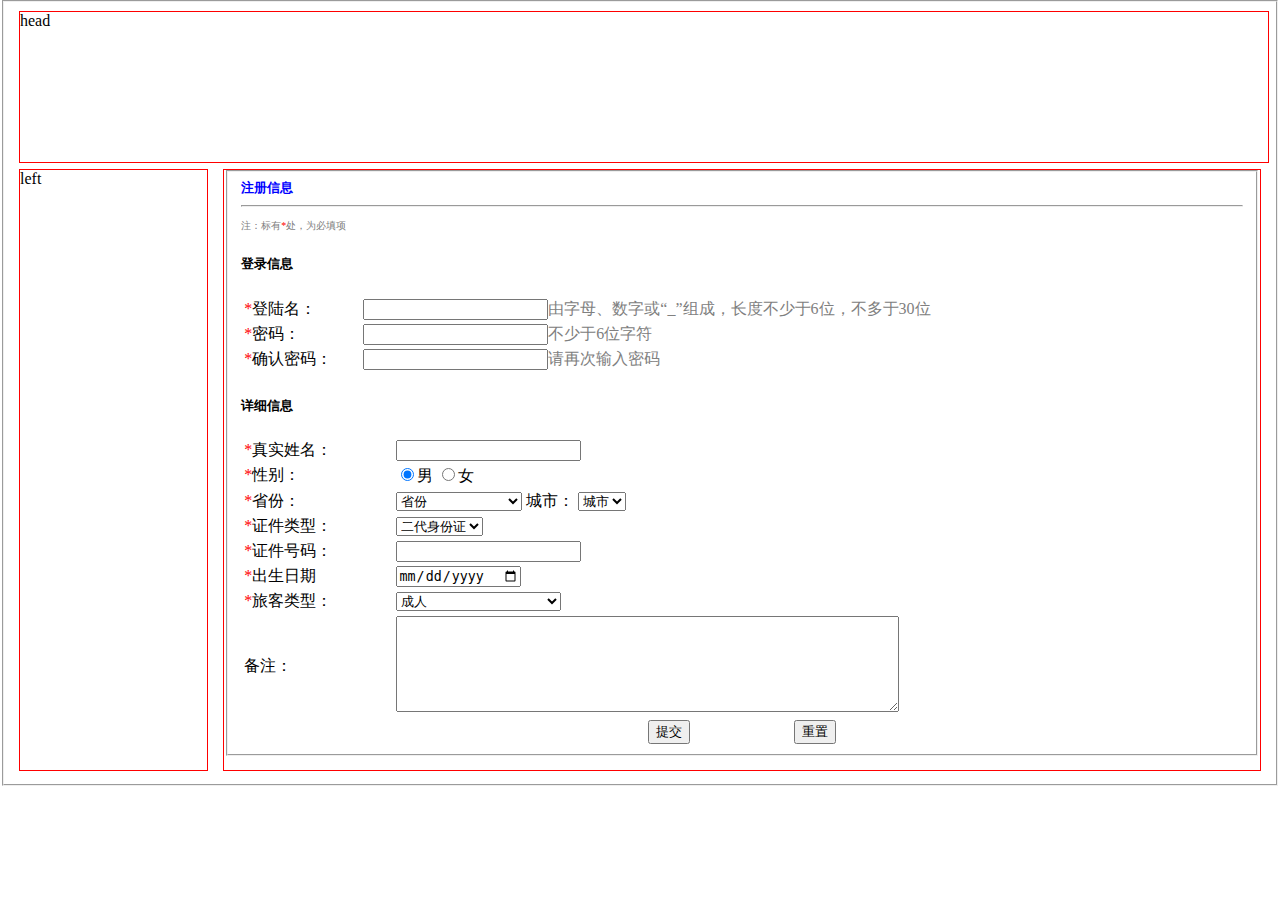
==== WebContent/UserRegistration.html @ 16feec5a "GET LOGIN & REG HTML FROM YJT" ====
<!DOCTYPE html>
<html>
<head>
	<meta charset="UTF-8">
	<title>注册信息</title>
	<link rel="stylesheet" type="text/css" href="css/UserRegistration.css">
</head>
<body>
	<form>
		<fieldset>			
				<div id = "header" class="box">
				head
				</div>

				<div id = "leftera" class = "box fl">
					left
				</div>

				<div id = "rightera" class = "box fr">
				<form>
		<fieldset>
			<div style = padding:1px;width = 600px>
			<font color = "blue" size = "2"><b>注册信息</b></font>
			<hr>
			<font color = "grey" size = "1">注：标有<font color = "red">*</font>处，为必填项</font>
					<h5>登录信息</h5>
					<table width = '100%'>
						<tr>
							<td width = '10%'><font color = "red">*</font>登陆名：</td>
							<td width = '75%'><input type="text" id = "username" required = "true"><font color = "grey">由字母、数字或“_”组成，长度不少于6位，不多于30位</font></td>
						</tr>
						<tr>
							<td><font color = "red">*</font>密码：</td>
							<td><input type="password" id = "psw1" required = "true" onkeyup="checkStrength()"><font color = "grey">不少于6位字符</font>&nbsp;&nbsp;&nbsp;&nbsp;&nbsp;<span id = "strength"></span></td>	
						</tr>
						<tr>
							<td><font color = "red">*</font>确认密码：</td>
							<td><input type="password" id = "psw2" required = "true" onblur="checkPSW()"><font color = "grey">请再次输入密码</font>&nbsp;&nbsp;&nbsp;&nbsp;&nbsp;<span id = "pswInfo"></span></td>
						</tr>
					</table>
				</div>
				<div style = padding:1px;width = 600px>
				 	<h5>详细信息</h5>
				 	<table width = '100%'>
				 		<tr>
				 			<td width="15%"><font color = "red">*</font>真实姓名：</td>
				 			<td width ="85%"><input type="text" id = "realname" required = "true"></td>
				 		</tr>
				 		<tr>
				 			<td><font color = "red">*</font>性别：</td>
				 			<td>
				 				<input id="man" type="radio" checked="checked" name="1" />男
				 				<input id="woman" type="radio"  name="1"/>女
				 			</td>
				 		</tr>
				 		<tr> 					
				 			<td><font color = "red">*</font>省份：</td>
				 			<td>
				 			<select id = "province">
				 				<option value = "省份" selected = "selected">省份</option>
				 			</select>
							城市：
				 			<select id = "city">
				 				<option value = "城市" selected = "selected">城市</option>
				 			</select>	 						
				 		</tr>
				 		<tr>
				 			<td><font color = "red">*</font>证件类型：</td>
				 			<td>
				 				<select id = "certType">
				 					<option value = "二代身份证">二代身份证</option>
				 					<option value = "港澳通行证">港澳通行证</option>
				 					<option value = "台湾通行证">台湾通行证</option>
				 					<option value = "护照">护照</option>
				 				</select>
				 			</td>
				 		</tr>
				 		<tr>
				 			<td><font color = "red">*</font>证件号码：</td>
				 			<td><input type="text" id = "certNumber" required = "true"></td>
				 		</tr>
				 		<tr>
				 			<td><font color = "red">*</font>出生日期</td>
				 			<td><input type="date" id = "birth" required = "true"></td>
				 		</tr>
				 		<tr>
				 			<td><font color = "red">*</font>旅客类型：</td>
				 			<td>
				 				<select id = "userType">
				 					<option value = "成人">成人</option>
				 					<option value = "儿童">儿童</option>
				 					<option value = "学生">学生</option>
				 					<option value = "残疾军人、伤残人民警察">残疾军人、伤残人民警察</option>
				 				</select>
				 			</td>
				 		</tr>	
				 		<tr>
				 			<td>备注：</td>
				 			<td><textarea rows="6" cols="60"></textarea></td>
				 		</tr>
				 	</table>

				</div>
				<center>
					<input type="submit" value = "提交" onclick="reg()">
				&nbsp;&nbsp;&nbsp;&nbsp;&nbsp;&nbsp;&nbsp;&nbsp;&nbsp;&nbsp;&nbsp;&nbsp;&nbsp;&nbsp;&nbsp;&nbsp;&nbsp;&nbsp;&nbsp;&nbsp;&nbsp;&nbsp;&nbsp;&nbsp;
				<input type="reset" value = "重置">
				</center>
				
		</fieldset>
	</form>
</div>
				
		</fieldset>
	</form>
	<script type="text/javascript" src = "js/register.js"></script>
</body>
</html>
---- WebContent/css/UserRegistration.css ----
body{
	padding: 0;
	margin:0;
}
#header{
	width: 100%;
	height: 150px;
}
#leftera{
	width: 15%;
	height: 600px
}
#rightera{
	width:83%;
	height:600px;
}
.fl{
	float:left;
}
.fr{
	float: right;
}
.box{
	border:solid 1px red;
	margin: 3px;
}
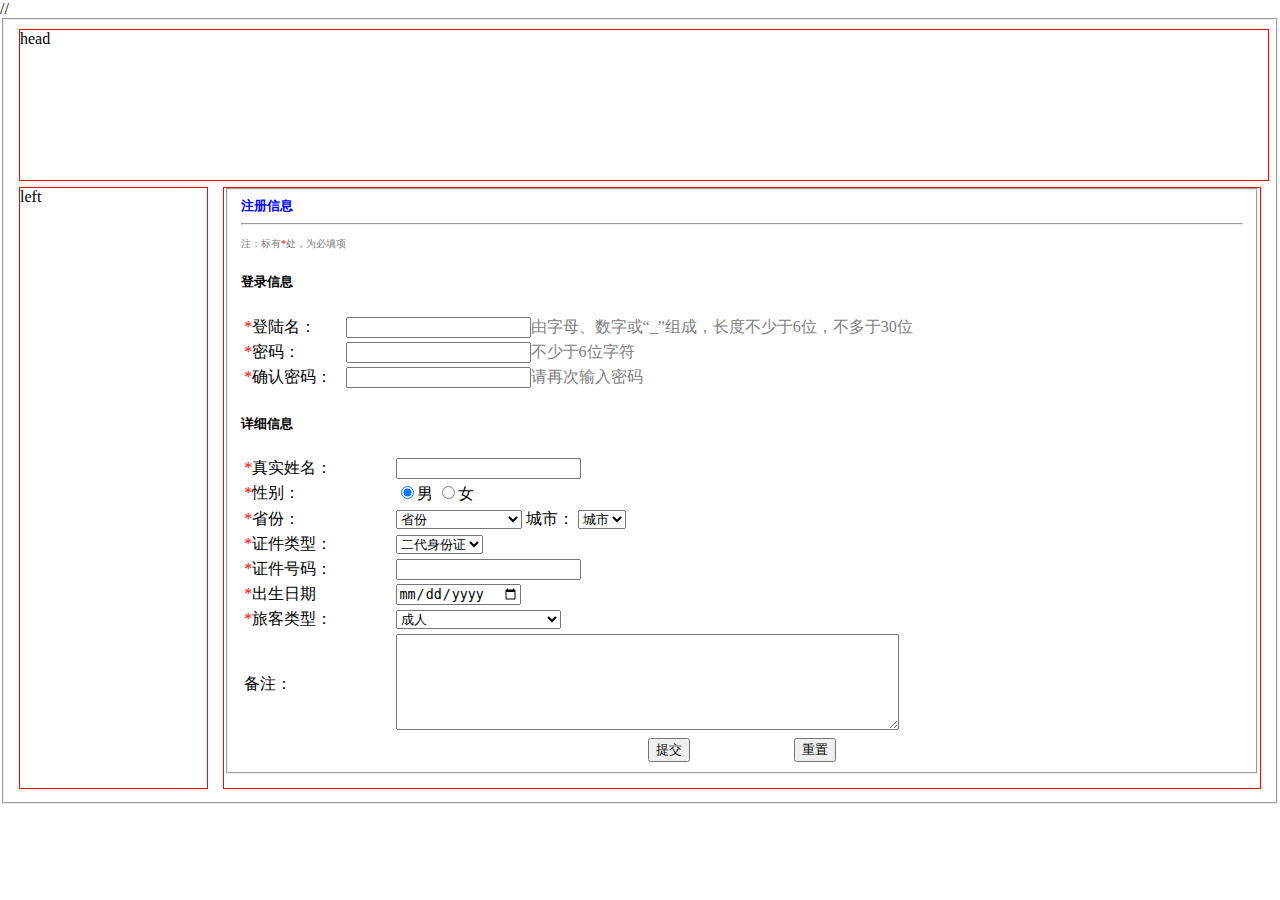
==== commit 3e5193fc: "Problem reg" ====
--- a/WebContent/UserRegistration.html
+++ b/WebContent/UserRegistration.html
@@ -4,9 +4,42 @@
 	<meta charset="UTF-8">
 	<title>注册信息</title>
 	<link rel="stylesheet" type="text/css" href="css/UserRegistration.css">
+	// <script type="text/javascript">
+	// var req=false;
+	// // 处理请求
+	// function processRequest(){
+	// 	if(window.XMLHttpRequest){
+	// 		req =new XMLHttpRequest();
+	// 	}else if(window.ActiveXObject){
+	// 	req =new ActiveXObject("Microsoft.XMLHTTP");
+	// 	}
+	// 	if(req){
+	// 		var url="register?action=check";
+	// 		req.open("post",url,false);
+	// 		req.setRequestHeader("Content-Type","application/x-www-form-urlencoded");
+	// 		var username=document.getElementById("username").value;
+	// 		req.onreadystatechange=updatePage;
+	// 		req.send("username="+username);
+	// 	}
+	// }
+
+	// function updatePage(){
+	// 	if(req.readysta==4){
+	// 		if(req.status==200){
+	// 			var res=req.responseText;
+	// 			if(res == 1){
+	// 				document.getElementById("res").innerHTML="可以使用";
+	// 			}else{
+	// 				document.getElementById("res").innerHTML="已经被占用";
+	// 				document.getElementById("username").focus();
+	// 			}
+	// 		}
+	// 	}
+	// }
+	// </script> 
 </head>
 <body>
-	<form>
+	<form action="register" method="post">
 		<fieldset>			
 				<div id = "header" class="box">
 				head
@@ -27,7 +60,7 @@
 					<table width = '100%'>
 						<tr>
 							<td width = '10%'><font color = "red">*</font>登陆名：</td>
-							<td width = '75%'><input type="text" id = "username" required = "true"><font color = "grey">由字母、数字或“_”组成，长度不少于6位，不多于30位</font></td>
+							<td width = '75%'><input type="text" id = "username" required = "true" onblur="processRequest()"><font color = "grey">由字母、数字或“_”组成，长度不少于6位，不多于30位</font></td><td><font color = "red"><span id = "res"></span></font></td>
 						</tr>
 						<tr>
 							<td><font color = "red">*</font>密码：</td>
@@ -49,8 +82,8 @@
 				 		<tr>
 				 			<td><font color = "red">*</font>性别：</td>
 				 			<td>
-				 				<input id="man" type="radio" checked="checked" name="1" />男
-				 				<input id="woman" type="radio"  name="1"/>女
+				 				<input id="sex" type="radio" checked="checked" name="1" />男
+				 				<input id="sex" type="radio"  name="1"/>女
 				 			</td>
 				 		</tr>
 				 		<tr> 					
@@ -68,10 +101,10 @@
 				 			<td><font color = "red">*</font>证件类型：</td>
 				 			<td>
 				 				<select id = "certType">
-				 					<option value = "二代身份证">二代身份证</option>
-				 					<option value = "港澳通行证">港澳通行证</option>
-				 					<option value = "台湾通行证">台湾通行证</option>
-				 					<option value = "护照">护照</option>
+				 					<option value = "1">二代身份证</option>
+				 					<option value = "2">港澳通行证</option>
+				 					<option value = "3">台湾通行证</option>
+				 					<option value = "4">护照</option>
 				 				</select>
 				 			</td>
 				 		</tr>
@@ -87,10 +120,10 @@
 				 			<td><font color = "red">*</font>旅客类型：</td>
 				 			<td>
 				 				<select id = "userType">
-				 					<option value = "成人">成人</option>
-				 					<option value = "儿童">儿童</option>
-				 					<option value = "学生">学生</option>
-				 					<option value = "残疾军人、伤残人民警察">残疾军人、伤残人民警察</option>
+				 					<option value = "1">成人</option>
+				 					<option value = "2">儿童</option>
+				 					<option value = "3">学生</option>
+				 					<option value = "4">残疾军人、伤残人民警察</option>
 				 				</select>
 				 			</td>
 				 		</tr>	
@@ -102,7 +135,7 @@
 
 				</div>
 				<center>
-					<input type="submit" value = "提交" onclick="reg()">
+					<input type="submit" value = "提交" onclick="reg()"alert("已提交")>
 				&nbsp;&nbsp;&nbsp;&nbsp;&nbsp;&nbsp;&nbsp;&nbsp;&nbsp;&nbsp;&nbsp;&nbsp;&nbsp;&nbsp;&nbsp;&nbsp;&nbsp;&nbsp;&nbsp;&nbsp;&nbsp;&nbsp;&nbsp;&nbsp;
 				<input type="reset" value = "重置">
 				</center>
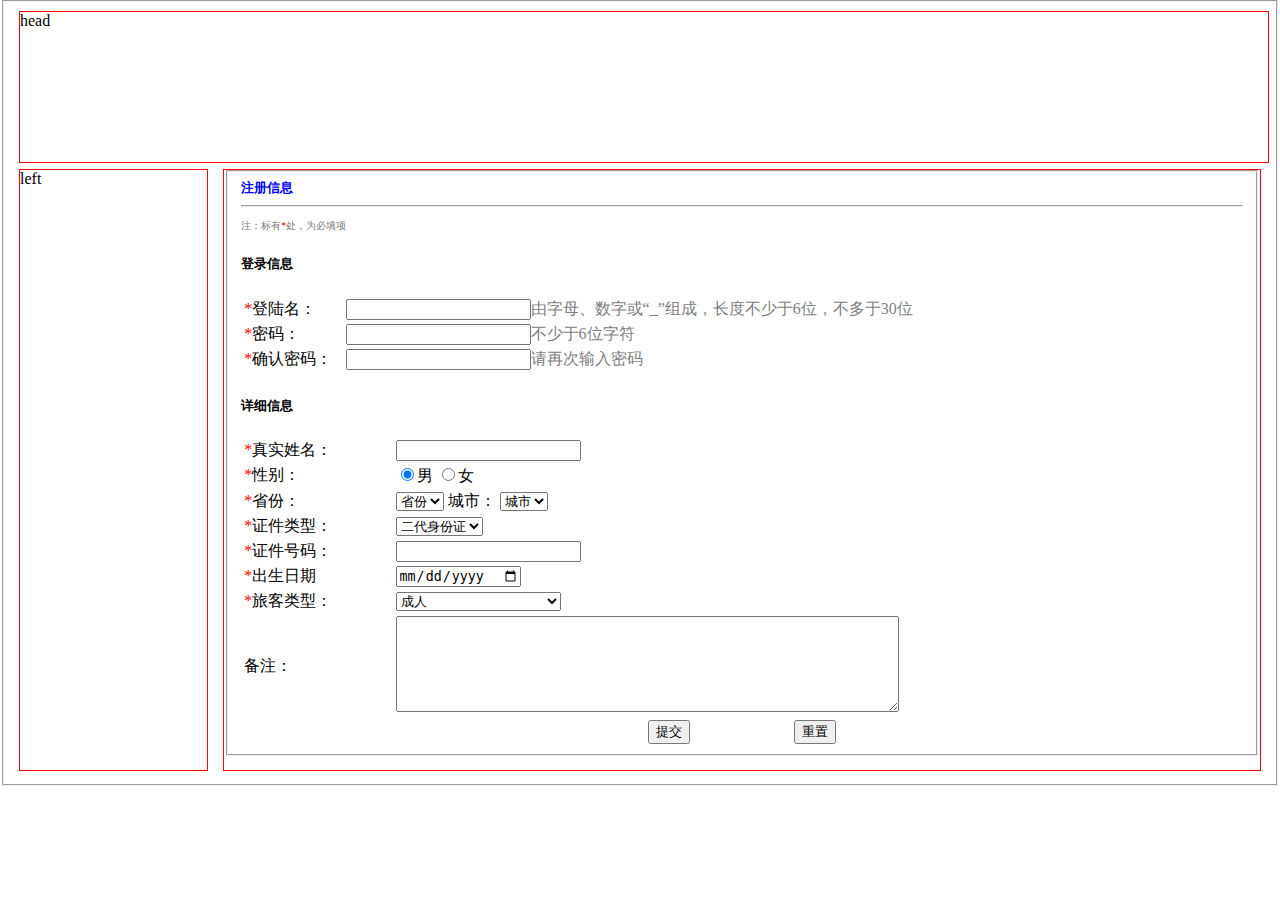
==== commit 2419f63b: "ADD reg" ====
--- a/WebContent/UserRegistration.html
+++ b/WebContent/UserRegistration.html
@@ -4,7 +4,7 @@
 	<meta charset="UTF-8">
 	<title>注册信息</title>
 	<link rel="stylesheet" type="text/css" href="css/UserRegistration.css">
-	// <script type="text/javascript">
+	 <script type="text/javascript">
 	// var req=false;
 	// // 处理请求
 	// function processRequest(){
@@ -36,7 +36,7 @@
 	// 		}
 	// 	}
 	// }
-	// </script> 
+	 </script> 
 </head>
 <body>
 	<form action="register" method="post">
@@ -60,11 +60,11 @@
 					<table width = '100%'>
 						<tr>
 							<td width = '10%'><font color = "red">*</font>登陆名：</td>
-							<td width = '75%'><input type="text" id = "username" required = "true" onblur="processRequest()"><font color = "grey">由字母、数字或“_”组成，长度不少于6位，不多于30位</font></td><td><font color = "red"><span id = "res"></span></font></td>
+							<td width = '75%'><input type="text" id = "username" name="username" required = "true" onblur="processRequest()"><font color = "grey">由字母、数字或“_”组成，长度不少于6位，不多于30位</font></td><td><font color = "red"><span id = "res"></span></font></td>
 						</tr>
 						<tr>
 							<td><font color = "red">*</font>密码：</td>
-							<td><input type="password" id = "psw1" required = "true" onkeyup="checkStrength()"><font color = "grey">不少于6位字符</font>&nbsp;&nbsp;&nbsp;&nbsp;&nbsp;<span id = "strength"></span></td>	
+							<td><input type="password" id = "psw1" required = "true" name="password"onkeyup="checkStrength()"><font color = "grey">不少于6位字符</font>&nbsp;&nbsp;&nbsp;&nbsp;&nbsp;<span id = "strength"></span></td>	
 						</tr>
 						<tr>
 							<td><font color = "red">*</font>确认密码：</td>
@@ -77,30 +77,30 @@
 				 	<table width = '100%'>
 				 		<tr>
 				 			<td width="15%"><font color = "red">*</font>真实姓名：</td>
-				 			<td width ="85%"><input type="text" id = "realname" required = "true"></td>
+				 			<td width ="85%"><input type="text" id = "realname" name="realname" required = "true"></td>
 				 		</tr>
 				 		<tr>
 				 			<td><font color = "red">*</font>性别：</td>
 				 			<td>
-				 				<input id="sex" type="radio" checked="checked" name="1" />男
-				 				<input id="sex" type="radio"  name="1"/>女
+				 				<input id="sex" type="radio" checked="checked" name="sex" value="1"/>男
+				 				<input id="sex" type="radio"  name="sex" value="2"/>女
 				 			</td>
 				 		</tr>
 				 		<tr> 					
 				 			<td><font color = "red">*</font>省份：</td>
 				 			<td>
-				 			<select id = "province">
+				 			<select id = "province" name="province">
 				 				<option value = "省份" selected = "selected">省份</option>
 				 			</select>
 							城市：
-				 			<select id = "city">
+				 			<select id = "city" name="city">
 				 				<option value = "城市" selected = "selected">城市</option>
 				 			</select>	 						
 				 		</tr>
 				 		<tr>
 				 			<td><font color = "red">*</font>证件类型：</td>
 				 			<td>
-				 				<select id = "certType">
+				 				<select id = "certType" name="certType">
 				 					<option value = "1">二代身份证</option>
 				 					<option value = "2">港澳通行证</option>
 				 					<option value = "3">台湾通行证</option>
@@ -110,16 +110,16 @@
 				 		</tr>
 				 		<tr>
 				 			<td><font color = "red">*</font>证件号码：</td>
-				 			<td><input type="text" id = "certNumber" required = "true"></td>
+				 			<td><input type="text" id = "certNumber" required = "true" name="cert"></td>
 				 		</tr>
 				 		<tr>
 				 			<td><font color = "red">*</font>出生日期</td>
-				 			<td><input type="date" id = "birth" required = "true"></td>
+				 			<td><input type="date" id = "birth" required = "true" name="birth"></td>
 				 		</tr>
 				 		<tr>
 				 			<td><font color = "red">*</font>旅客类型：</td>
 				 			<td>
-				 				<select id = "userType">
+				 				<select id = "userType" name="userType">
 				 					<option value = "1">成人</option>
 				 					<option value = "2">儿童</option>
 				 					<option value = "3">学生</option>
@@ -135,7 +135,7 @@
 
 				</div>
 				<center>
-					<input type="submit" value = "提交" onclick="reg()"alert("已提交")>
+					<input type="submit" value = "提交">
 				&nbsp;&nbsp;&nbsp;&nbsp;&nbsp;&nbsp;&nbsp;&nbsp;&nbsp;&nbsp;&nbsp;&nbsp;&nbsp;&nbsp;&nbsp;&nbsp;&nbsp;&nbsp;&nbsp;&nbsp;&nbsp;&nbsp;&nbsp;&nbsp;
 				<input type="reset" value = "重置">
 				</center>
